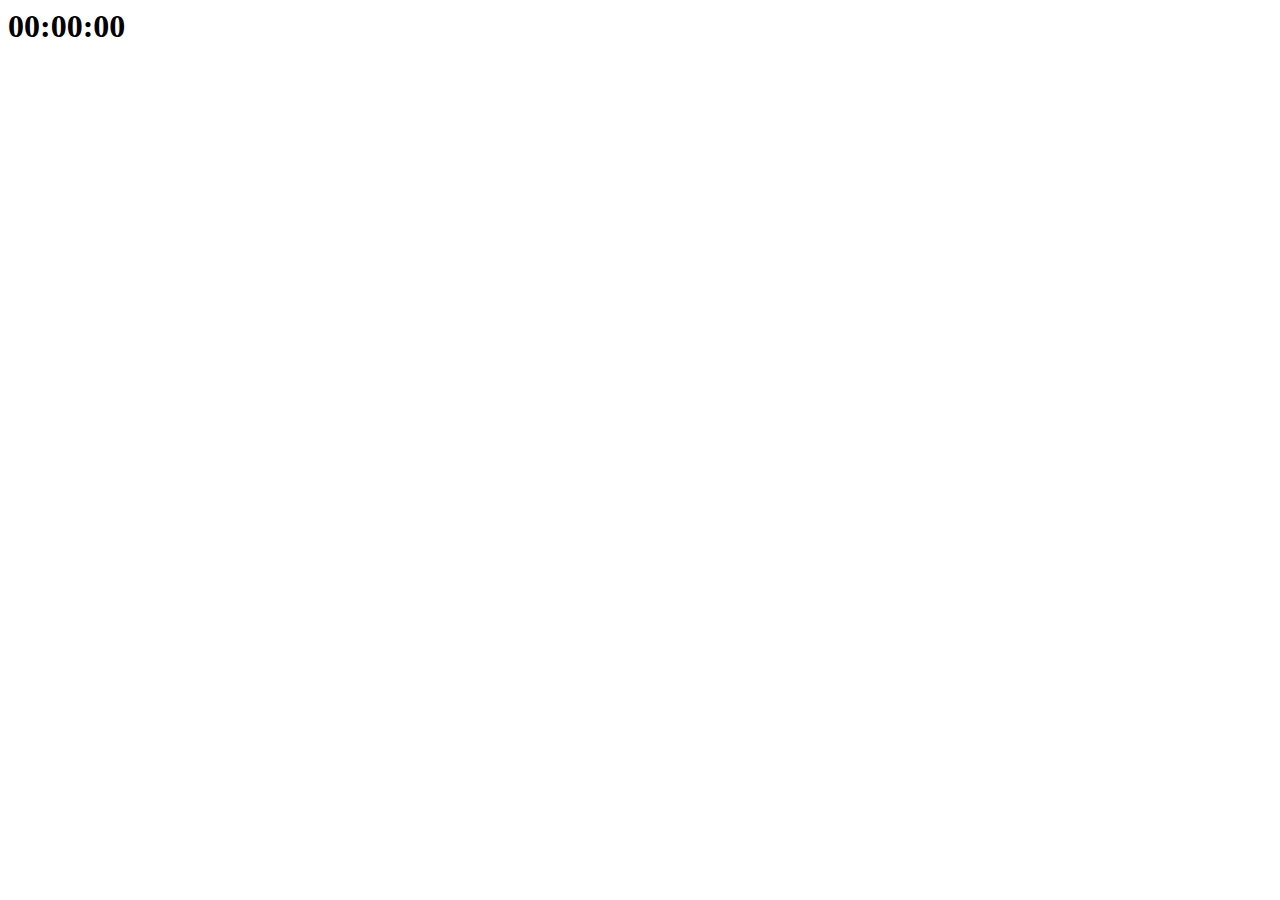
==== index.html @ 031d3231 "index.html" ====
<html>
	<head>
		<link rel="stylesheet" type="text/css" href="css/style.css">
	</head>
	<body>
		<div class="container">
			<section class="timer">
				<h1 id="time">00:00:00</h1>	
			</section>
			<section class="assoc-task">
				
			</section>
			<section class="user">

			</section>
		</div>
		<script src="src/timer.js" type="text/javascript"></script>
		<script src="src/task.js" type="text/javascript"></script>
		<script src="src/user.js" type="text/javascript"></script>
	</body>
</html>
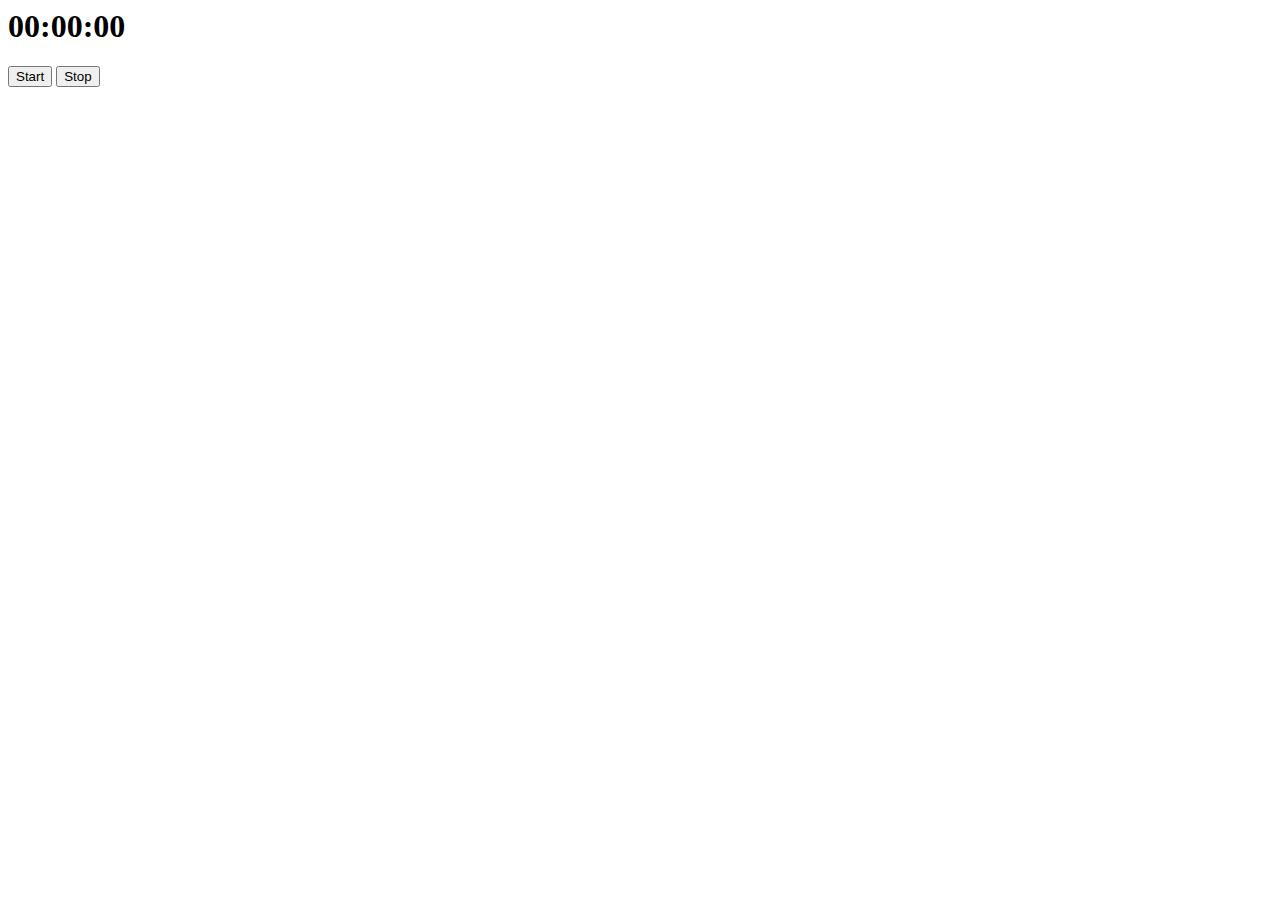
==== commit a6039e6d: "rudimentary timer working" ====
--- a/index.html
+++ b/index.html
@@ -13,9 +13,11 @@
 			<section class="user">
 
 			</section>
+			<button id="start" type="button">Start</button>
+			<button id="stop" type="button">Stop</button>
 		</div>
 		<script src="src/timer.js" type="text/javascript"></script>
+		<script src="src/user.js" type="text/javascript"></script>
 		<script src="src/task.js" type="text/javascript"></script>
-		<script src="src/user.js" type="text/javascript"></script>
 	</body>
 </html>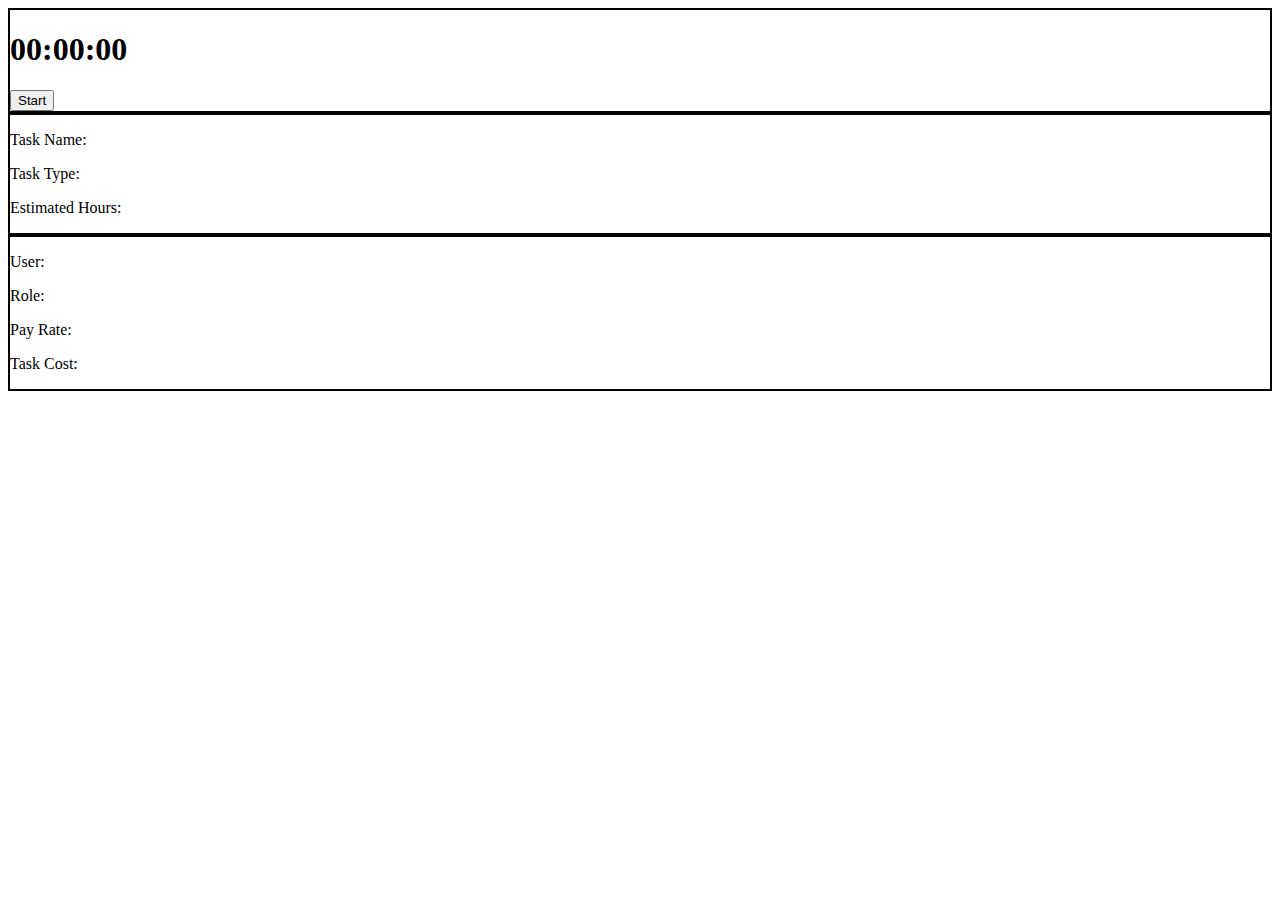
==== commit ab661d0e: "moving things around, adding style.css" ====
--- a/index.html
+++ b/index.html
@@ -1,23 +1,28 @@
 <html>
 	<head>
-		<link rel="stylesheet" type="text/css" href="css/style.css">
+		<link rel="stylesheet" type="text/css" href="style.css">
 	</head>
 	<body>
 		<div class="container">
 			<section class="timer">
 				<h1 id="time">00:00:00</h1>	
+				<button id="startstop" type="button">Start</button>
 			</section>
 			<section class="assoc-task">
-				
+				<p id="taskName">Task Name: </p>
+				<p id="taskType">Task Type: </p>
+				<p id="estHours">Estimated Hours: </p>
 			</section>
 			<section class="user">
-
+				<p id="username">User: </p>
+				<p id="role">Role: </p>
+				<p id="payRate">Pay Rate: </p>
+				<p id="taskCost">Task Cost: </p>
 			</section>
-			<button id="start" type="button">Start</button>
-			<button id="stop" type="button">Stop</button>
 		</div>
 		<script src="src/timer.js" type="text/javascript"></script>
 		<script src="src/user.js" type="text/javascript"></script>
 		<script src="src/task.js" type="text/javascript"></script>
+		<script src="src/main.js" type="text/javascript"></script>
 	</body>
 </html>--- a/style.css
+++ b/style.css
@@ -0,0 +1,3 @@
+section {
+	border: 2px solid black;
+}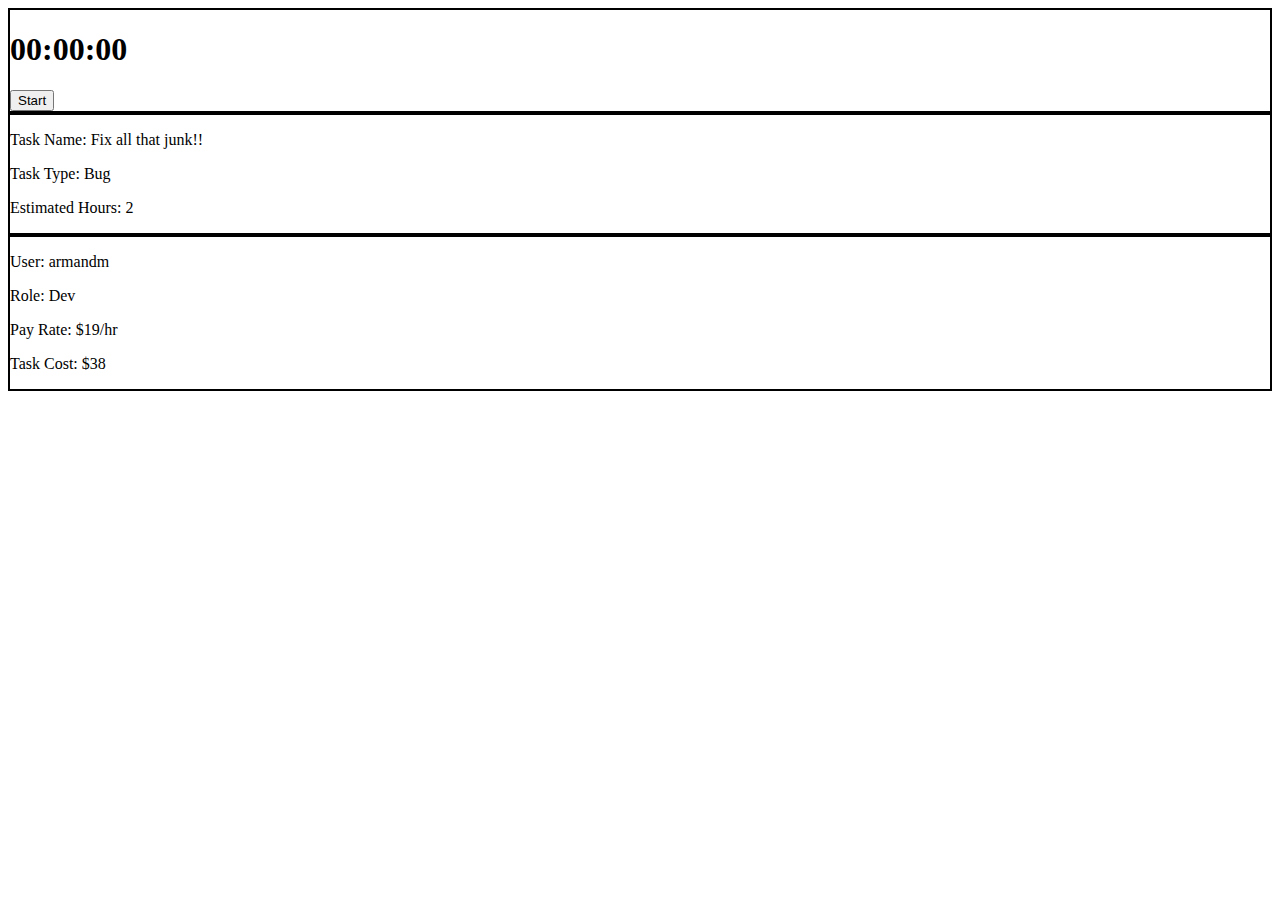
==== commit e18618a6: "Added static User, Task to main.js and front end" ====
--- a/index.html
+++ b/index.html
@@ -9,9 +9,15 @@
 				<button id="startstop" type="button">Start</button>
 			</section>
 			<section class="assoc-task">
-				<p id="taskName">Task Name: </p>
-				<p id="taskType">Task Type: </p>
-				<p id="estHours">Estimated Hours: </p>
+				<p id="taskName">Task Name: 
+                    <label id="taskNameLabel"></label>
+                </p>
+				<p id="taskType">Task Type: 
+                    <label id="taskTypeLabel"></label>
+                </p>
+				<p id="estHours">Estimated Hours: 
+                    <label id="taskHoursLabel"></label>
+                </p>
 			</section>
 			<section class="user">
 				<p id="username">User: </p>
@@ -25,4 +31,4 @@
 		<script src="src/task.js" type="text/javascript"></script>
 		<script src="src/main.js" type="text/javascript"></script>
 	</body>
-</html>+</html>
